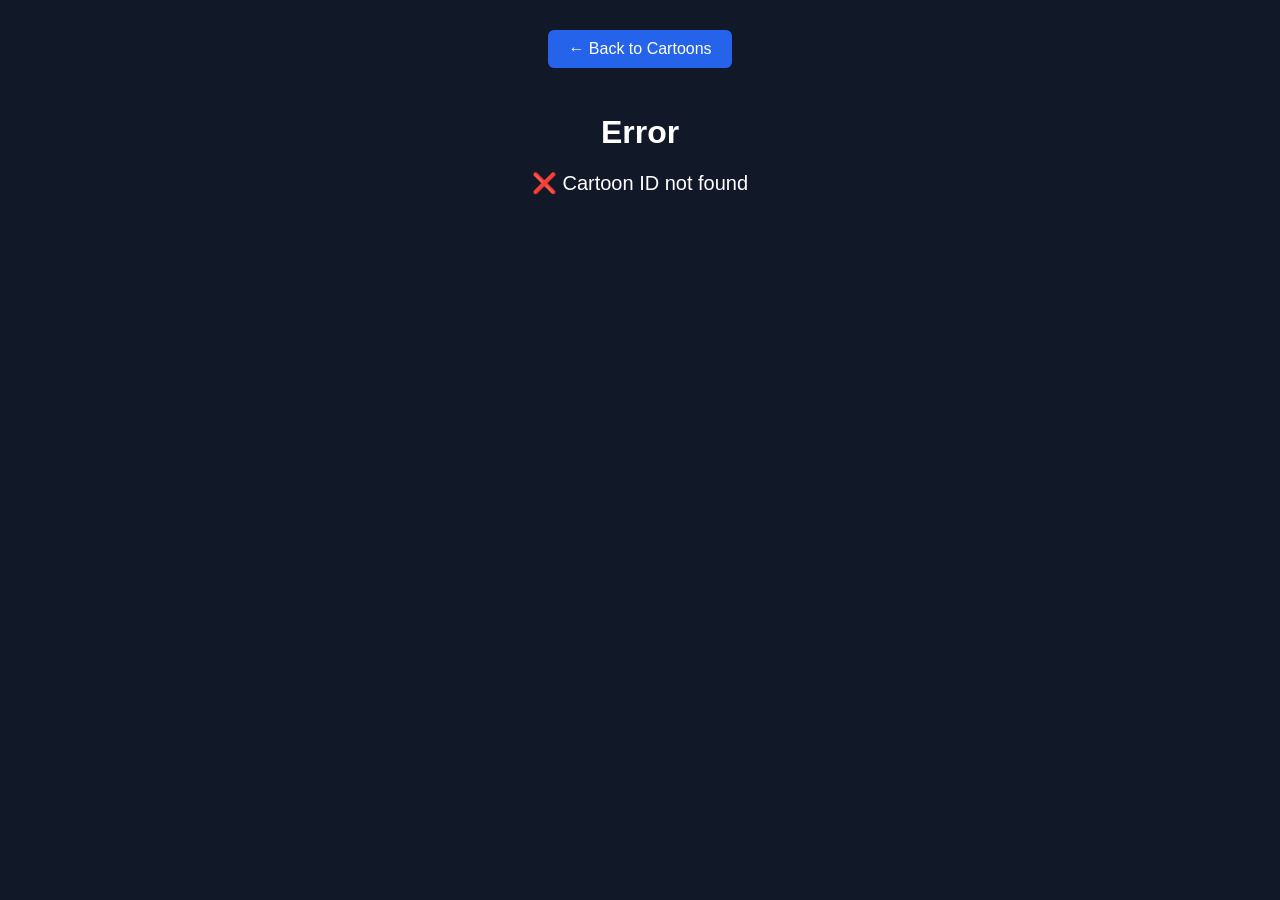
==== cartoon.html @ cc16a059 "first command" ====
<!DOCTYPE html>
<html>
<head>
    <title>Cartoon Player</title>

    <style>
        body {
            font-family: Arial, sans-serif;
            background: #111827;
            color: white;
            margin: 0;
            padding: 30px;
            text-align: center;
        }

        .container {
            max-width: 900px;
            margin: auto;
        }

        .back {
            display: inline-block;
            padding: 10px 20px;
            background: #2563eb;
            color: white;
            text-decoration: none;
            border-radius: 6px;
            margin-bottom: 25px;
        }

        h1 {
            margin-bottom: 20px;
        }

        #thumbnail {
            width: 300px;
            max-width: 100%;
            border-radius: 10px;
        }

        iframe {
            width: 100%;
            height: 500px;
            border: none;
            border-radius: 12px;
            margin-top: 20px;
        }

        #message {
            font-size: 20px;
        }
    </style>
</head>

<body>

<div class="container">

    <a href="index.html" class="back">
        ← Back to Cartoons
    </a>

    <h1 id="title">Loading...</h1>

    <p id="message">⏳ Loading cartoon...</p>

    <img id="thumbnail" style="display:none;">

    <div id="player"></div>

</div>


<script>

const API_URL =
"https://raw.githubusercontent.com/samyak2403/daily-movies-api/main/movies/cartoons/cartoons.json";


async function loadCartoon() {

    try {

        // URL ಇಂದ ID ತೆಗೆದುಕೊಳ್ಳುತ್ತದೆ
        const params = new URLSearchParams(
            window.location.search
        );

        const id = params.get("id");

        if (!id) {
            throw new Error("Cartoon ID not found");
        }


        // API fetch
        const response = await fetch(API_URL);

        if (!response.ok) {
            throw new Error("Failed to load cartoon data");
        }


        const data = await response.json();


        // Selected cartoon ಹುಡುಕು
        const cartoon = data.movies.find(
            movie => String(movie.id) === String(id)
        );


        if (!cartoon) {
            throw new Error("Cartoon not found");
        }


        // Title
        document.querySelector("#title").textContent =
            cartoon.title;


        // Thumbnail
        const thumbnail =
            document.querySelector("#thumbnail");

        thumbnail.src = cartoon.thumbnail;
        thumbnail.alt = cartoon.title;
        thumbnail.style.display = "block";


        // Loading message hide
        document.querySelector("#message").style.display =
            "none";


        // Video URL
        if (cartoon.url) {

            document.querySelector("#player").innerHTML = `
                <iframe
                    src="${cartoon.url}"
                    allowfullscreen>
                </iframe>
            `;

        } else {

            document.querySelector("#player").innerHTML = `
                <p>Video not available.</p>
            `;

        }

    }

    catch (error) {

        document.querySelector("#title").textContent =
            "Error";

        document.querySelector("#message").textContent =
            "❌ " + error.message;

    }

}


loadCartoon();

</script>

</body>
</html>
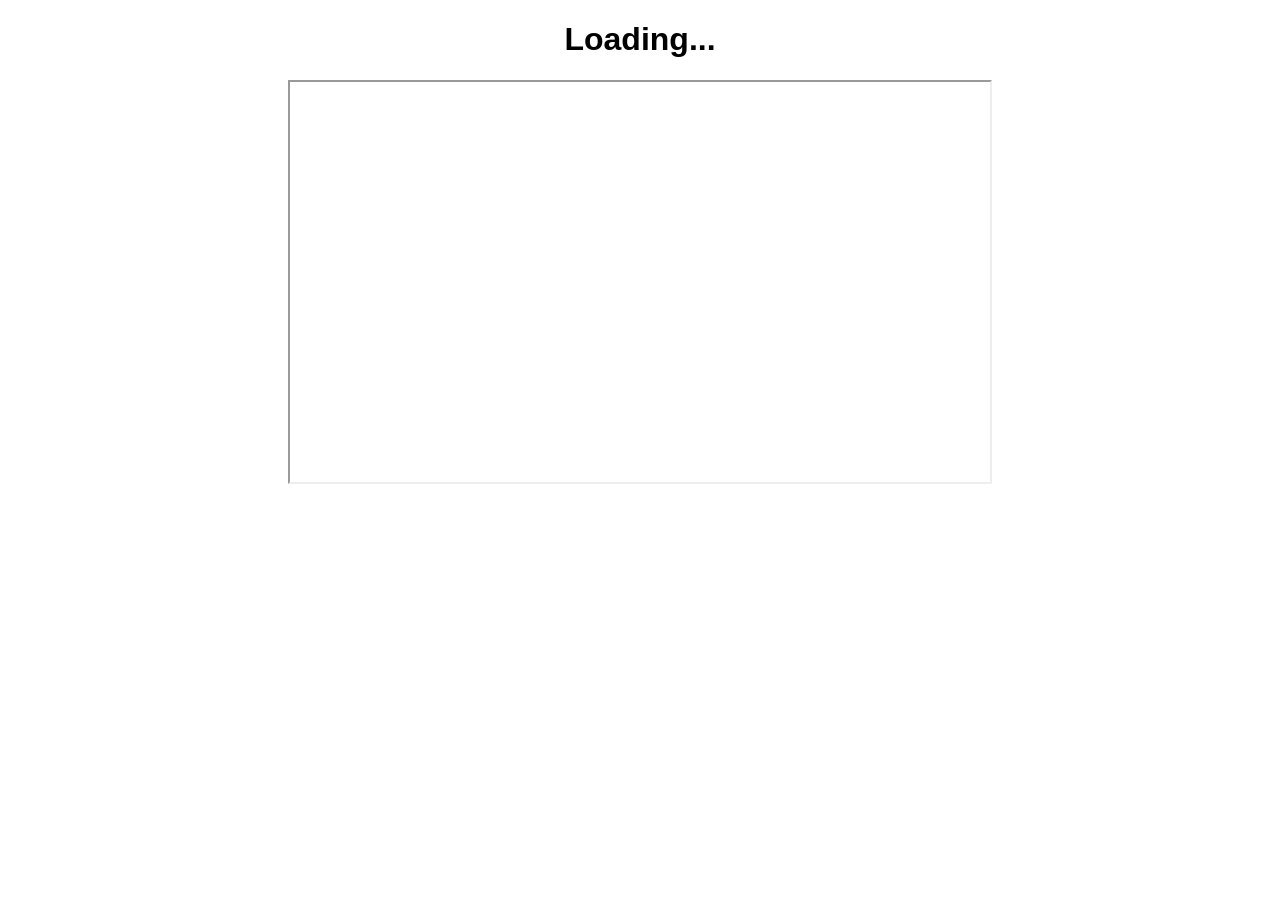
==== commit 539dfcb5: "Update code" ====
--- a/cartoon.html
+++ b/cartoon.html
@@ -1,173 +1,34 @@
 <!DOCTYPE html>
 <html>
 <head>
-    <title>Cartoon Player</title>
-
-    <style>
-        body {
-            font-family: Arial, sans-serif;
-            background: #111827;
-            color: white;
-            margin: 0;
-            padding: 30px;
-            text-align: center;
-        }
-
-        .container {
-            max-width: 900px;
-            margin: auto;
-        }
-
-        .back {
-            display: inline-block;
-            padding: 10px 20px;
-            background: #2563eb;
-            color: white;
-            text-decoration: none;
-            border-radius: 6px;
-            margin-bottom: 25px;
-        }
-
-        h1 {
-            margin-bottom: 20px;
-        }
-
-        #thumbnail {
-            width: 300px;
-            max-width: 100%;
-            border-radius: 10px;
-        }
-
-        iframe {
-            width: 100%;
-            height: 500px;
-            border: none;
-            border-radius: 12px;
-            margin-top: 20px;
-        }
-
-        #message {
-            font-size: 20px;
-        }
-    </style>
+<title>Cartoon</title>
+<style>
+body{text-align:center;font-family:Arial}
+iframe{width:700px;height:400px;max-width:90%}
+</style>
 </head>
 
 <body>
 
-<div class="container">
-
-    <a href="index.html" class="back">
-        ← Back to Cartoons
-    </a>
-
-    <h1 id="title">Loading...</h1>
-
-    <p id="message">⏳ Loading cartoon...</p>
-
-    <img id="thumbnail" style="display:none;">
-
-    <div id="player"></div>
-
-</div>
-
+<h1 id="title">Loading...</h1>
+<iframe id="video" allowfullscreen></iframe>
 
 <script>
 
-const API_URL =
-"https://raw.githubusercontent.com/samyak2403/daily-movies-api/main/movies/cartoons/cartoons.json";
+let i=new URLSearchParams(location.search).get("i");
 
+fetch("https://raw.githubusercontent.com/samyak2403/daily-movies-api/main/movies/cartoons/cartoons.json")
+.then(r=>r.json())
+.then(data=>{
 
-async function loadCartoon() {
+let c=data.movies[i];
 
-    try {
+document.getElementById("title").innerText=c.title;
 
-        // URL ಇಂದ ID ತೆಗೆದುಕೊಳ್ಳುತ್ತದೆ
-        const params = new URLSearchParams(
-            window.location.search
-        );
+document.getElementById("video").src=
+"https://www.youtube.com/embed/"+c.id;
 
-        const id = params.get("id");
-
-        if (!id) {
-            throw new Error("Cartoon ID not found");
-        }
-
-
-        // API fetch
-        const response = await fetch(API_URL);
-
-        if (!response.ok) {
-            throw new Error("Failed to load cartoon data");
-        }
-
-
-        const data = await response.json();
-
-
-        // Selected cartoon ಹುಡುಕು
-        const cartoon = data.movies.find(
-            movie => String(movie.id) === String(id)
-        );
-
-
-        if (!cartoon) {
-            throw new Error("Cartoon not found");
-        }
-
-
-        // Title
-        document.querySelector("#title").textContent =
-            cartoon.title;
-
-
-        // Thumbnail
-        const thumbnail =
-            document.querySelector("#thumbnail");
-
-        thumbnail.src = cartoon.thumbnail;
-        thumbnail.alt = cartoon.title;
-        thumbnail.style.display = "block";
-
-
-        // Loading message hide
-        document.querySelector("#message").style.display =
-            "none";
-
-
-        // Video URL
-        if (cartoon.url) {
-
-            document.querySelector("#player").innerHTML = `
-                <iframe
-                    src="${cartoon.url}"
-                    allowfullscreen>
-                </iframe>
-            `;
-
-        } else {
-
-            document.querySelector("#player").innerHTML = `
-                <p>Video not available.</p>
-            `;
-
-        }
-
-    }
-
-    catch (error) {
-
-        document.querySelector("#title").textContent =
-            "Error";
-
-        document.querySelector("#message").textContent =
-            "❌ " + error.message;
-
-    }
-
-}
-
-
-loadCartoon();
+});
 
 </script>
 
